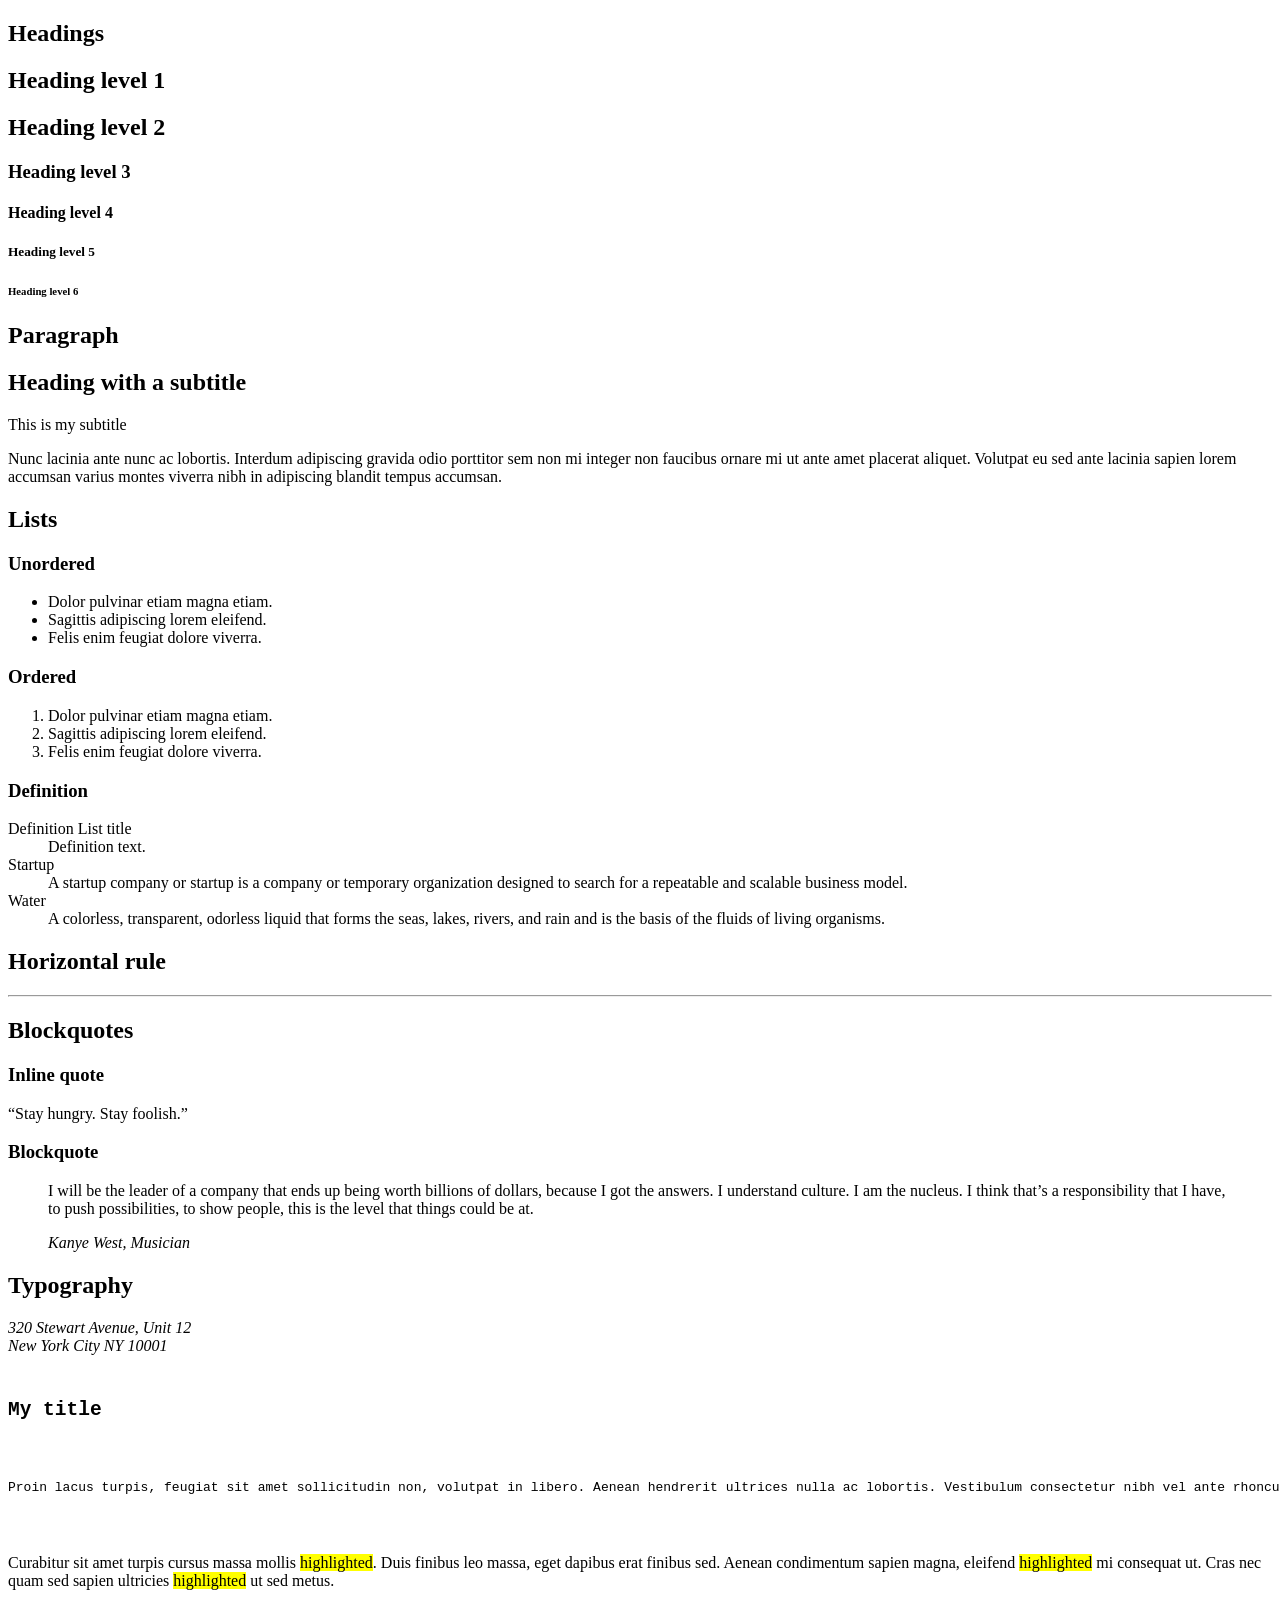
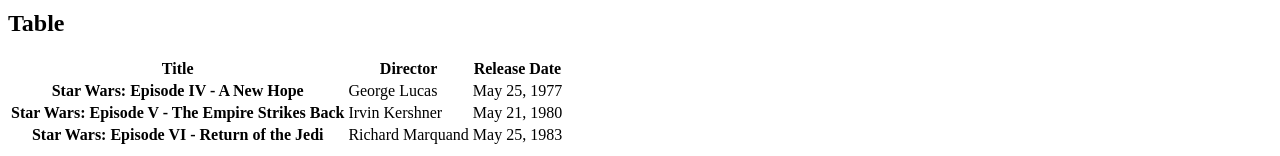
==== html_advanced/33-styleguide.html @ f034b03c "Add 33-styleguide.html with Table section" ====
<!DOCTYPE html>
<html lang="en" dir="ltr">
  <head>
    <meta charset="utf-8">
    <meta name="viewport" content="width=device-width, initial-scale=1.0, viewport-fit=cover">
    <title>Styleguide - Techium</title>
    <meta name="description" content="Techium is a digital agency">
    <link rel="icon" type="image/x-icon" href="./favicon.ico">
    <link rel="icon" type="image/png" href="./favicon.png">
  </head>
  <body>
    <header></header>
    <main>
      <section>
        <header>
          <h2>Headings</h2>
        </header>
        <h1>Heading level 1</h1>
        <h2>Heading level 2</h2>
        <h3>Heading level 3</h3>
        <h4>Heading level 4</h4>
        <h5>Heading level 5</h5>
        <h6>Heading level 6</h6>
      </section>
      <section>
        <header>
          <h2>Paragraph</h2>
        </header>
        <h2>Heading with a subtitle</h2>
        <p>This is my subtitle</p>
        <p>Nunc lacinia ante nunc ac lobortis. Interdum adipiscing gravida odio porttitor sem non mi integer non faucibus ornare mi ut ante amet placerat aliquet. Volutpat eu sed ante lacinia sapien lorem accumsan varius montes viverra nibh in adipiscing blandit tempus accumsan.</p>
      </section>

      <!-- Lists -->
      <section>
        <header>
          <h2>Lists</h2>
        </header>
        <div>
          <h3>Unordered</h3>
          <ul>
            <li>Dolor pulvinar etiam magna etiam.</li>
            <li>Sagittis adipiscing lorem eleifend.</li>
            <li>Felis enim feugiat dolore viverra.</li>
          </ul>
          <h3>Ordered</h3>
          <ol>
            <li>Dolor pulvinar etiam magna etiam.</li>
            <li>Sagittis adipiscing lorem eleifend.</li>
            <li>Felis enim feugiat dolore viverra.</li>
          </ol>
          <h3>Definition</h3>
          <dl>
            <dt>Definition List title</dt>
            <dd>Definition text.</dd>
            <dt>Startup</dt>
            <dd>A startup company or startup is a company or temporary organization designed to search for a repeatable and scalable business model.</dd>
            <dt>Water</dt>
            <dd>A colorless, transparent, odorless liquid that forms the seas, lakes, rivers, and rain and is the basis of the fluids of living organisms.</dd>
          </dl>
        </div>
      </section>

      <!-- Horizontal rule -->
      <section>
        <header>
          <h2>Horizontal rule</h2>
        </header>
        <div>
          <hr>
        </div>
      </section>

      <!-- Blockquotes -->
      <section>
        <header>
          <h2>Blockquotes</h2>
        </header>
        <div>
          <h3>Inline quote</h3>
          <q>Stay hungry. Stay foolish.</q>
        </div>
        <div>
          <h3>Blockquote</h3>
          <blockquote>
            <p>I will be the leader of a company that ends up being worth billions of dollars, because I got the answers. I understand culture. I am the nucleus. I think that’s a responsibility that I have, to push possibilities, to show people, this is the level that things could be at.</p>
            <cite>Kanye West, Musician</cite>
          </blockquote>
        </div>
      </section>

      <!-- Typography -->
      <section>
        <header>
          <h2>Typography</h2>
        </header>
        <div>
          <address>
            320 Stewart Avenue, Unit 12<br>
            New York City NY 10001
          </address>
        </div>
        <div>
          <pre>
            <h2>My title</h2>
            <p>Proin lacus turpis, feugiat sit amet sollicitudin non, volutpat in libero. Aenean hendrerit ultrices nulla ac lobortis. Vestibulum consectetur nibh vel ante rhoncus faucibus.</p>
          </pre>
        </div>
        <div>
          <p>Curabitur sit amet turpis cursus massa mollis <mark>highlighted</mark>. Duis finibus leo massa, eget dapibus erat finibus sed. Aenean condimentum sapien magna, eleifend <mark>highlighted</mark> mi consequat ut. Cras nec quam sed sapien ultricies <mark>highlighted</mark> ut sed metus.</p>
        </div>
      </section>

      <!-- Table -->
      <section>
        <header>
          <h2>Table</h2>
        </header>
        <table>
          <thead>
            <tr>
              <th scope="col">Title</th>
              <th scope="col">Director</th>
              <th scope="col">Release Date</th>
            </tr>
          </thead>
          <tbody>
            <tr>
              <th scope="row">Star Wars: Episode IV - A New Hope</th>
              <td>George Lucas</td>
              <td>May 25, 1977</td>
            </tr>
            <tr>
              <th scope="row">Star Wars: Episode V - The Empire Strikes Back</th>
              <td>Irvin Kershner</td>
              <td>May 21, 1980</td>
            </tr>
            <tr>
              <th scope="row">Star Wars: Episode VI - Return of the Jedi</th>
              <td>Richard Marquand</td>
              <td>May 25, 1983</td>
            </tr>
          </tbody>
        </table>
      </section>
    </main>
    <footer></footer>
  </body>
</html>
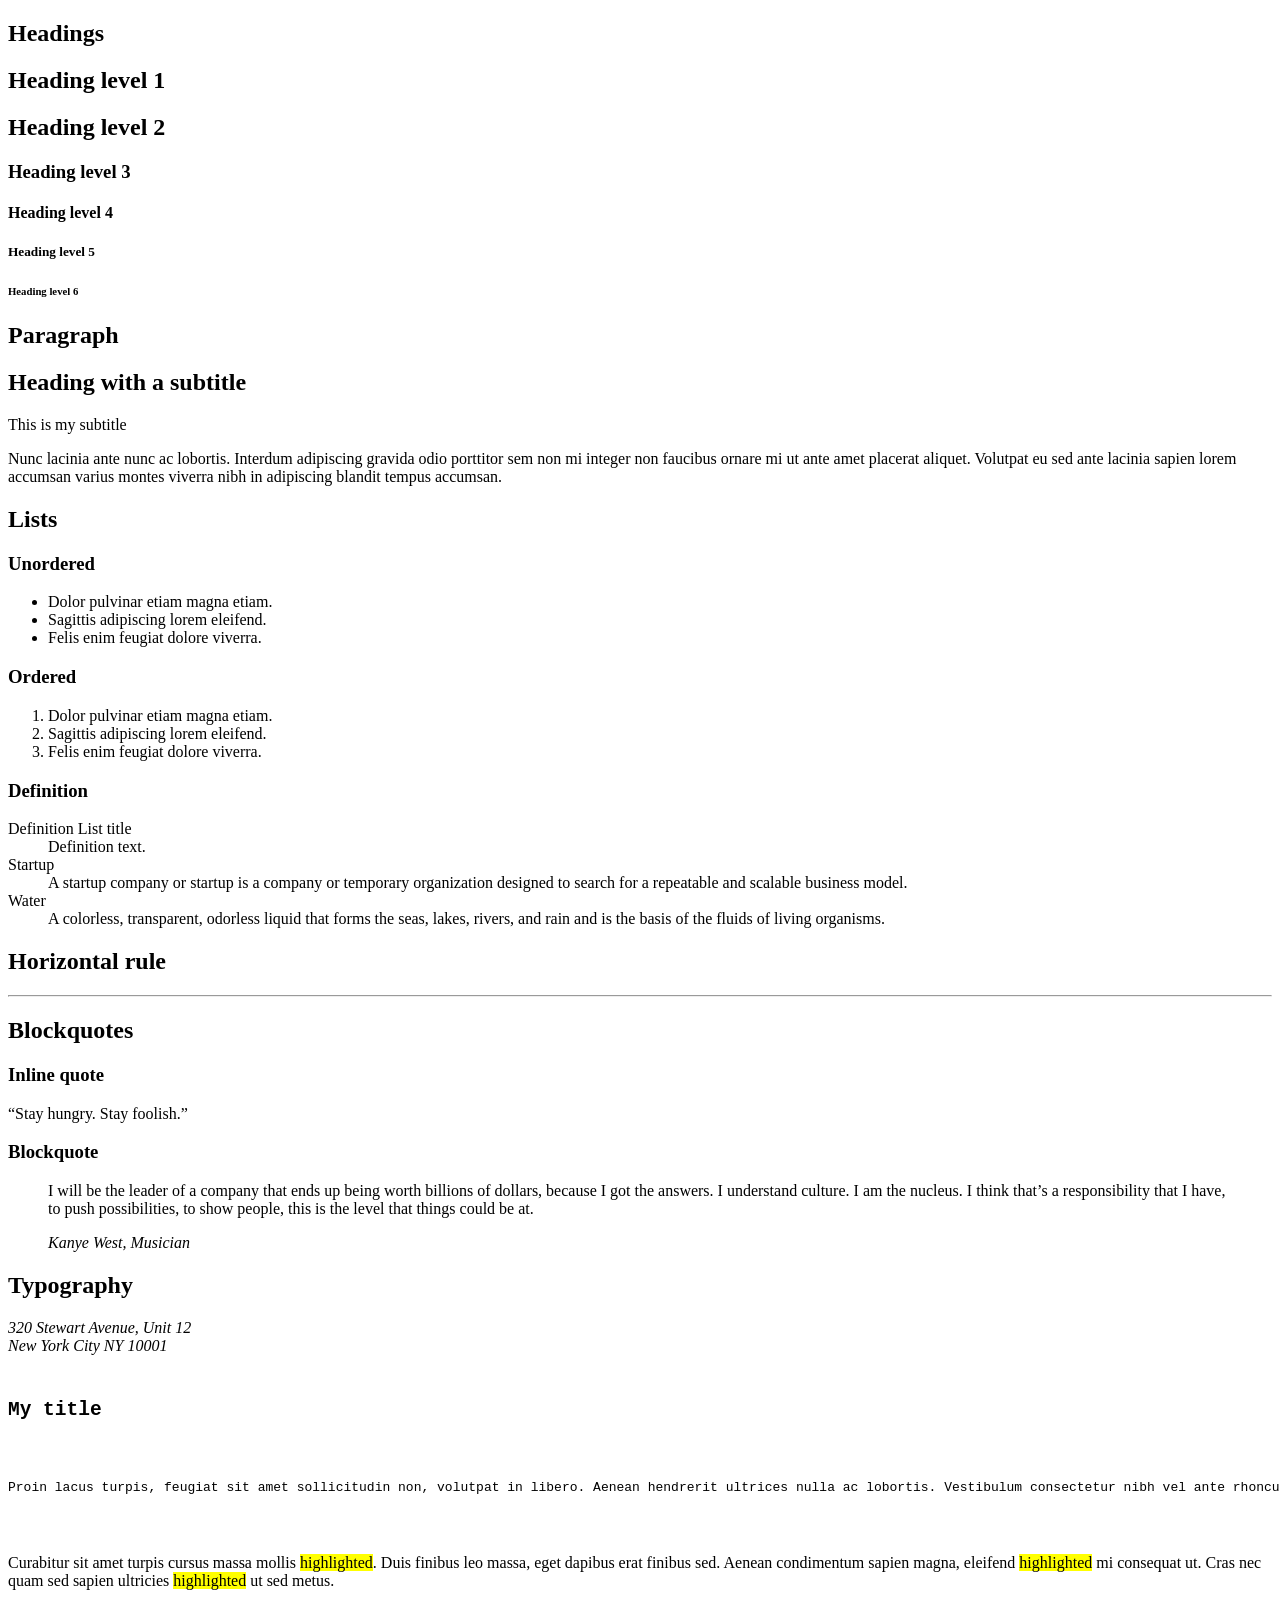
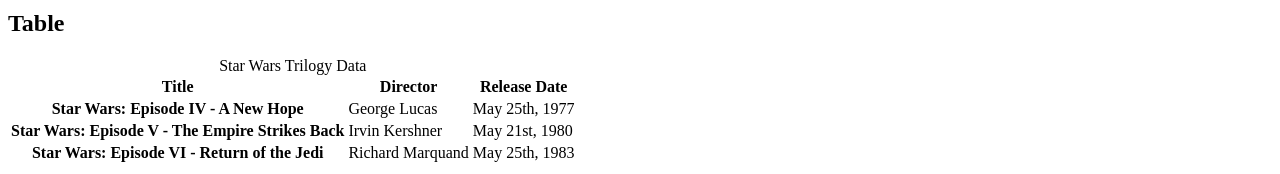
==== commit 7bc89226: "Fix 33-styleguide.html caption and date formats" ====
--- a/html_advanced/33-styleguide.html
+++ b/html_advanced/33-styleguide.html
@@ -117,6 +117,7 @@
           <h2>Table</h2>
         </header>
         <table>
+          <caption>Star Wars Trilogy Data</caption>
           <thead>
             <tr>
               <th scope="col">Title</th>
@@ -128,17 +129,17 @@
             <tr>
               <th scope="row">Star Wars: Episode IV - A New Hope</th>
               <td>George Lucas</td>
-              <td>May 25, 1977</td>
+              <td>May 25th, 1977</td>
             </tr>
             <tr>
               <th scope="row">Star Wars: Episode V - The Empire Strikes Back</th>
               <td>Irvin Kershner</td>
-              <td>May 21, 1980</td>
+              <td>May 21st, 1980</td>
             </tr>
             <tr>
               <th scope="row">Star Wars: Episode VI - Return of the Jedi</th>
               <td>Richard Marquand</td>
-              <td>May 25, 1983</td>
+              <td>May 25th, 1983</td>
             </tr>
           </tbody>
         </table>
